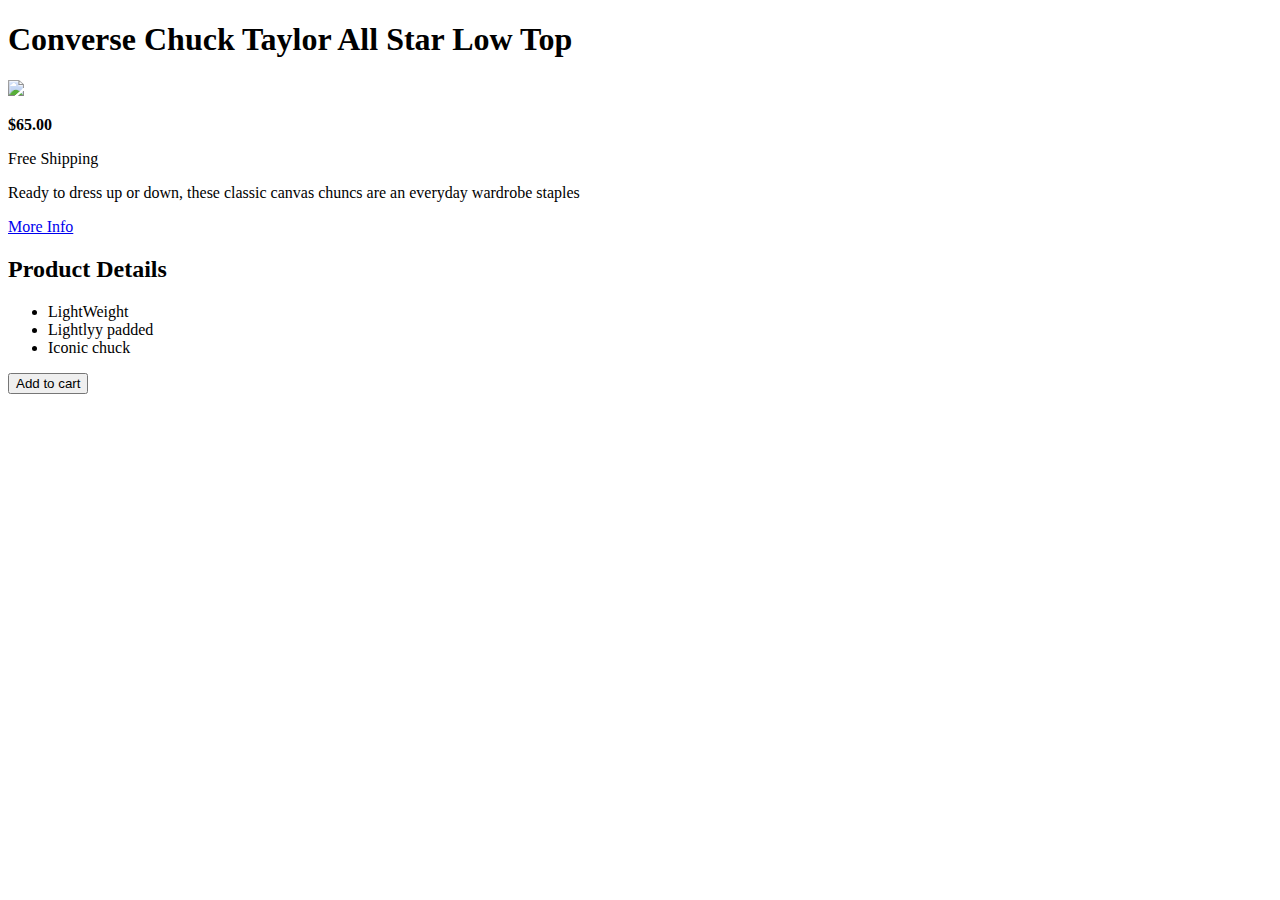
==== challenge/challenge2.html @ 1c3bfb98 "initial push to repo" ====
<!DOCTYPE html>
<html lang="en">
  <head>
    <meta charset="UTF-8" />
    <meta http-equiv="X-UA-Compatible" content="IE=edge" />
    <meta name="viewport" content="width=device-width, initial-scale=1.0" />
    <title>Converse Shoe</title>
  </head>
  <body>
    <header>
      <h1>Converse Chuck Taylor All Star Low Top</h1>
    </header>
    <main>
      <img
        src="https://images.unsplash.com/photo-1463100099107-aa0980c362e6?ixlib=rb-4.0.3&ixid=MnwxMjA3fDB8MHxwaG90by1wYWdlfHx8fGVufDB8fHx8&auto=format&fit=crop&w=870&q=80"
        width="400"
      />
      <p><strong>&dollar;65.00</strong></p>
      <p>Free Shipping</p>
      <p>
        Ready to dress up or down, these classic canvas chuncs are an everyday
        wardrobe staples
      </p>
      <a href="#">More Info</a>
    </main>
    <aside>
      <h2>Product Details</h2>
      <ul>
        <li>LightWeight</li>
        <li>Lightlyy padded</li>
        <li>Iconic chuck</li>
      </ul>
      <button>Add to cart</button>
    </aside>
  </body>
</html>
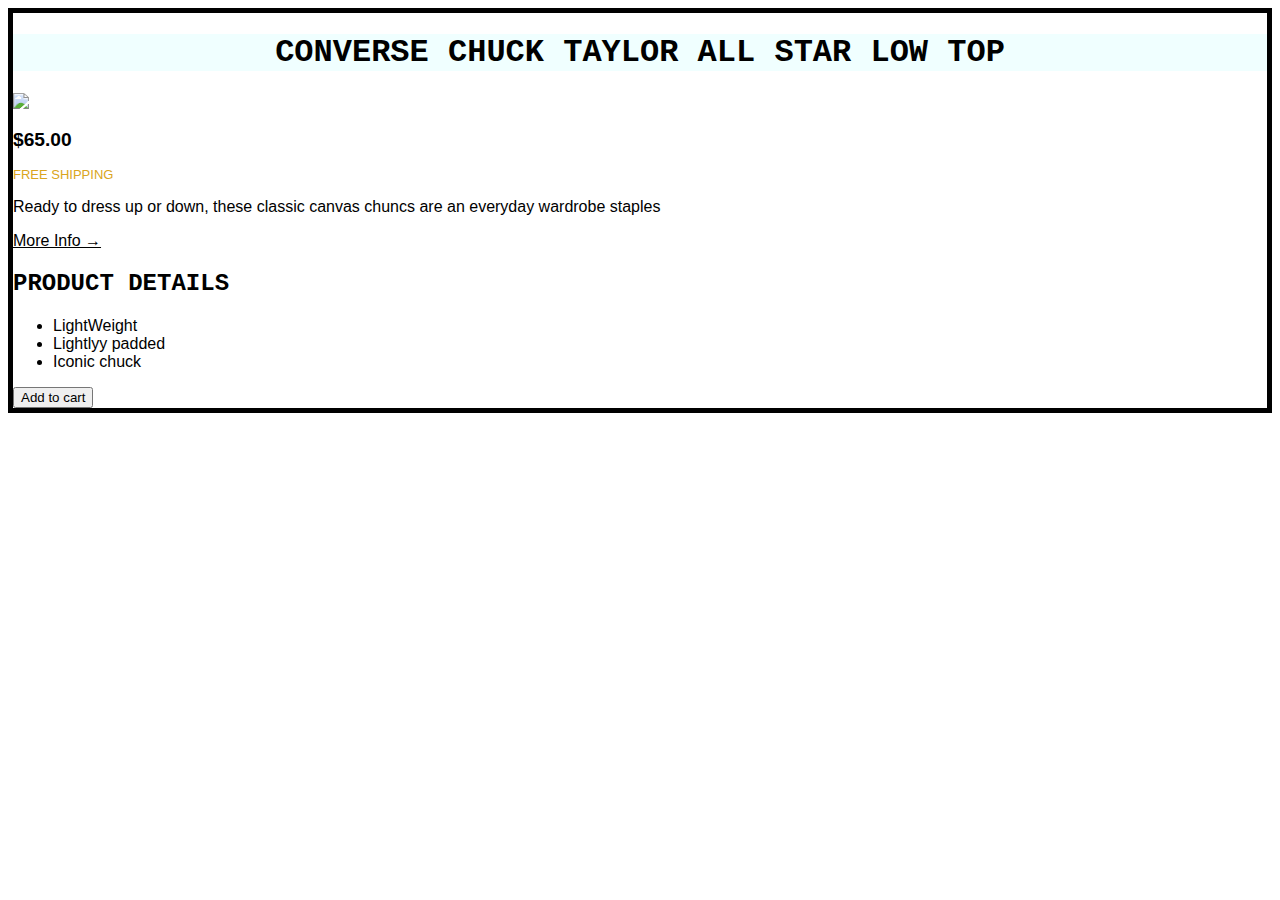
==== commit 5404394d: "working changes" ====
--- a/challenge/challenge2.html
+++ b/challenge/challenge2.html
@@ -5,6 +5,7 @@
     <meta http-equiv="X-UA-Compatible" content="IE=edge" />
     <meta name="viewport" content="width=device-width, initial-scale=1.0" />
     <title>Converse Shoe</title>
+    <link href="st.css" rel="stylesheet" />
   </head>
   <body>
     <header>
@@ -21,7 +22,7 @@
         Ready to dress up or down, these classic canvas chuncs are an everyday
         wardrobe staples
       </p>
-      <a href="#">More Info</a>
+      <a href="#">More Info &RightArrow;</a>
     </main>
     <aside>
       <h2>Product Details</h2>
--- a/challenge/st.css
+++ b/challenge/st.css
@@ -0,0 +1,41 @@
+body {
+  border: 5px solid black;
+  font-family: Arial, Helvetica, sans-serif;
+}
+header {
+  background-color: azure;
+  text-transform: uppercase;
+  text-align: center;
+  font-family: "Courier New", Courier, monospace;
+}
+p strong {
+  font-weight: bolder;
+  font-size: larger;
+}
+a:link {
+  color: black;
+  text-decoration: underline;
+}
+a:visited {
+  color: black;
+  text-decoration: underline;
+}
+a:hover {
+  color: red;
+}
+aside h2 {
+  text-transform: uppercase;
+  font-family: "Courier New", Courier, monospace;
+}
+main p:nth-child(3) {
+  font-size: small;
+  color: goldenrod;
+  text-transform: uppercase;
+}
+button {
+  cursor: pointer;
+}
+button:hover {
+  color: white;
+  background-color: black;
+}
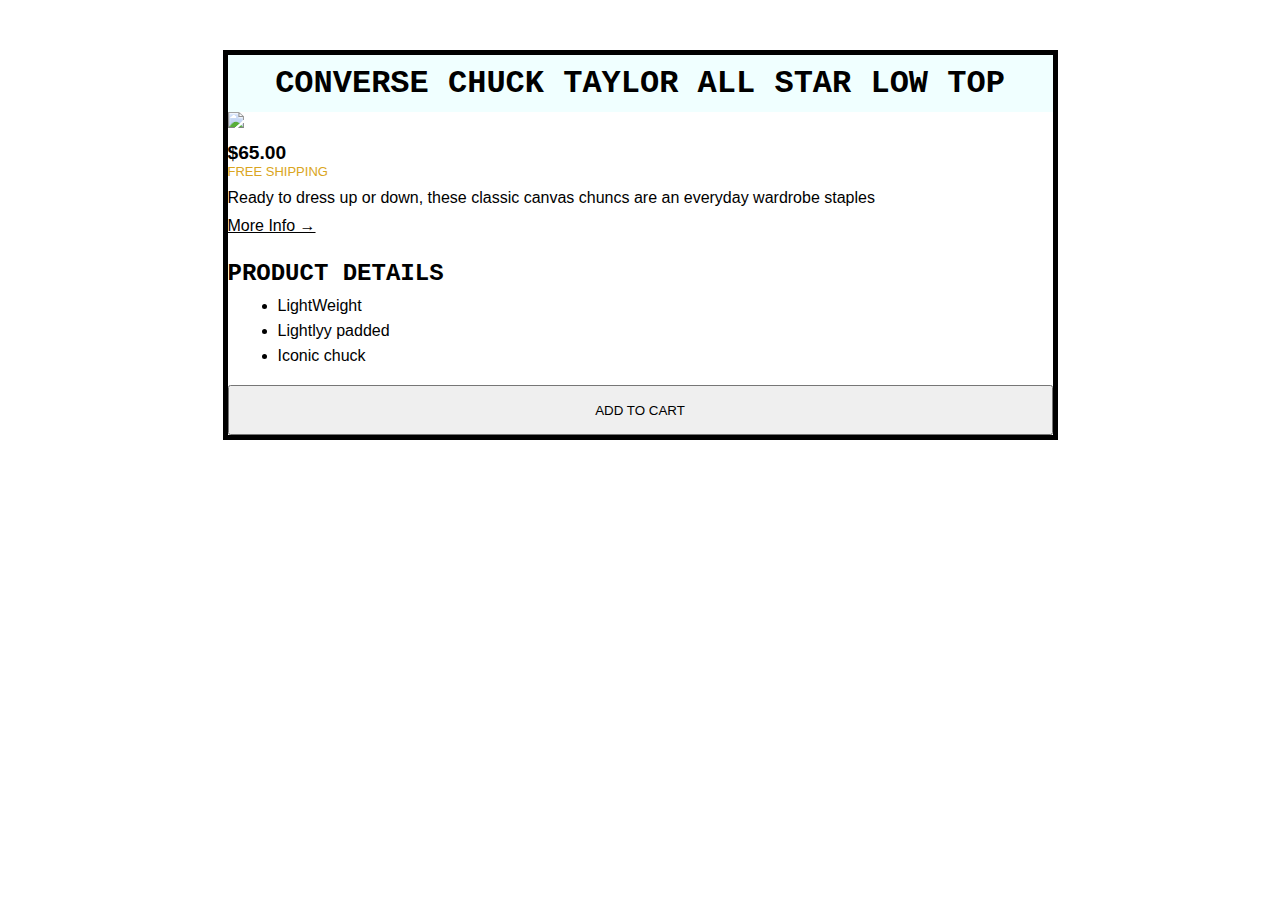
==== commit bc72039d: "commit 2" ====
--- a/challenge/challenge2.html
+++ b/challenge/challenge2.html
@@ -8,30 +8,32 @@
     <link href="st.css" rel="stylesheet" />
   </head>
   <body>
-    <header>
-      <h1>Converse Chuck Taylor All Star Low Top</h1>
-    </header>
-    <main>
-      <img
-        src="https://images.unsplash.com/photo-1463100099107-aa0980c362e6?ixlib=rb-4.0.3&ixid=MnwxMjA3fDB8MHxwaG90by1wYWdlfHx8fGVufDB8fHx8&auto=format&fit=crop&w=870&q=80"
-        width="400"
-      />
-      <p><strong>&dollar;65.00</strong></p>
-      <p>Free Shipping</p>
-      <p>
-        Ready to dress up or down, these classic canvas chuncs are an everyday
-        wardrobe staples
-      </p>
-      <a href="#">More Info &RightArrow;</a>
-    </main>
-    <aside>
-      <h2>Product Details</h2>
-      <ul>
-        <li>LightWeight</li>
-        <li>Lightlyy padded</li>
-        <li>Iconic chuck</li>
-      </ul>
-      <button>Add to cart</button>
-    </aside>
+    <div class="main-c">
+      <header>
+        <h1 class="header-h1">Converse Chuck Taylor All Star Low Top</h1>
+      </header>
+      <main>
+        <img
+          src="https://images.unsplash.com/photo-1463100099107-aa0980c362e6?ixlib=rb-4.0.3&ixid=MnwxMjA3fDB8MHxwaG90by1wYWdlfHx8fGVufDB8fHx8&auto=format&fit=crop&w=870&q=80"
+          width="400"
+        />
+        <p class="ship"><strong>&dollar;65.00</strong></p>
+        <p>Free Shipping</p>
+        <p>
+          Ready to dress up or down, these classic canvas chuncs are an everyday
+          wardrobe staples
+        </p>
+        <a href="#">More Info &RightArrow;</a>
+      </main>
+      <aside>
+        <h2>Product Details</h2>
+        <ul>
+          <li>LightWeight</li>
+          <li>Lightlyy padded</li>
+          <li>Iconic chuck</li>
+        </ul>
+        <button>Add to cart</button>
+      </aside>
+    </div>
   </body>
 </html>
--- a/challenge/st.css
+++ b/challenge/st.css
@@ -1,4 +1,10 @@
-body {
+* {
+  margin: 0;
+  padding: 0;
+}
+.main-c {
+  width: 825px;
+  margin: 50px auto;
   border: 5px solid black;
   font-family: Arial, Helvetica, sans-serif;
 }
@@ -8,9 +14,31 @@
   text-align: center;
   font-family: "Courier New", Courier, monospace;
 }
+.header-h1 {
+  padding: 10px;
+}
+img {
+  margin-bottom: 10px;
+}
 p strong {
   font-weight: bolder;
   font-size: larger;
+}
+p {
+  margin-bottom: 10px;
+}
+.ship {
+  margin: 0;
+}
+aside {
+  margin-top: 25px;
+}
+li {
+  margin-left: 50px;
+  margin-bottom: 7px;
+}
+li:last-child {
+  margin-bottom: 20px;
 }
 a:link {
   color: black;
@@ -26,6 +54,7 @@
 aside h2 {
   text-transform: uppercase;
   font-family: "Courier New", Courier, monospace;
+  margin-bottom: 10px;
 }
 main p:nth-child(3) {
   font-size: small;
@@ -34,6 +63,9 @@
 }
 button {
   cursor: pointer;
+  width: 100%;
+  height: 50px;
+  text-transform: uppercase;
 }
 button:hover {
   color: white;
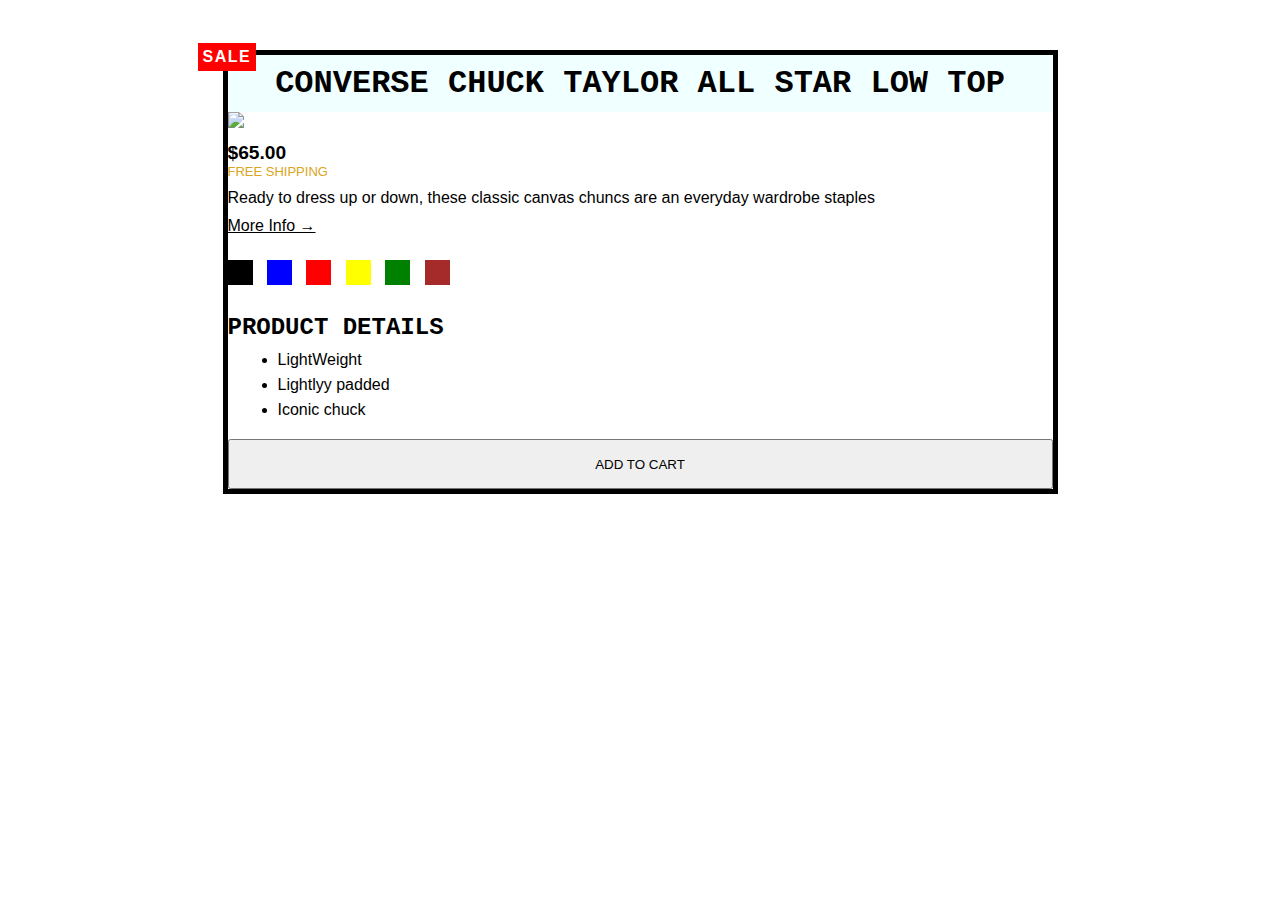
==== commit 365ceb9f: "final commit on 25-01" ====
--- a/challenge/challenge2.html
+++ b/challenge/challenge2.html
@@ -9,6 +9,7 @@
   </head>
   <body>
     <div class="main-c">
+      <h4>SALE</h4>
       <header>
         <h1 class="header-h1">Converse Chuck Taylor All Star Low Top</h1>
       </header>
@@ -24,6 +25,15 @@
           wardrobe staples
         </p>
         <a href="#">More Info &RightArrow;</a>
+        <br />
+        <div class="box-c">
+          <div id="box1"></div>
+          <div id="box2"></div>
+          <div id="box3"></div>
+          <div id="box4"></div>
+          <div id="box5"></div>
+          <div id="box6"></div>
+        </div>
       </main>
       <aside>
         <h2>Product Details</h2>
--- a/challenge/st.css
+++ b/challenge/st.css
@@ -3,6 +3,7 @@
   padding: 0;
 }
 .main-c {
+  position: relative;
   width: 825px;
   margin: 50px auto;
   border: 5px solid black;
@@ -71,3 +72,58 @@
   color: white;
   background-color: black;
 }
+.box-c {
+  margin: 25px 0;
+}
+#box1 {
+  display: inline-block;
+  width: 25px;
+  height: 25px;
+  margin-right: 10px;
+  background-color: black;
+}
+#box2 {
+  display: inline-block;
+  width: 25px;
+  height: 25px;
+  margin-right: 10px;
+  background-color: blue;
+}
+#box3 {
+  display: inline-block;
+  width: 25px;
+  height: 25px;
+  margin-right: 10px;
+  background-color: red;
+}
+#box4 {
+  display: inline-block;
+  width: 25px;
+  height: 25px;
+  margin-right: 10px;
+  background-color: yellow;
+}
+#box5 {
+  display: inline-block;
+  width: 25px;
+  height: 25px;
+  margin-right: 10px;
+  background-color: green;
+}
+#box6 {
+  display: inline-block;
+  width: 25px;
+  height: 25px;
+  margin-right: 10px;
+  background-color: brown;
+}
+h4 {
+  position: absolute;
+  background-color: red;
+  padding: 5px;
+  display: inline-block;
+  color: white;
+  letter-spacing: 1.5px;
+  top: -12px;
+  left: -30px;
+}
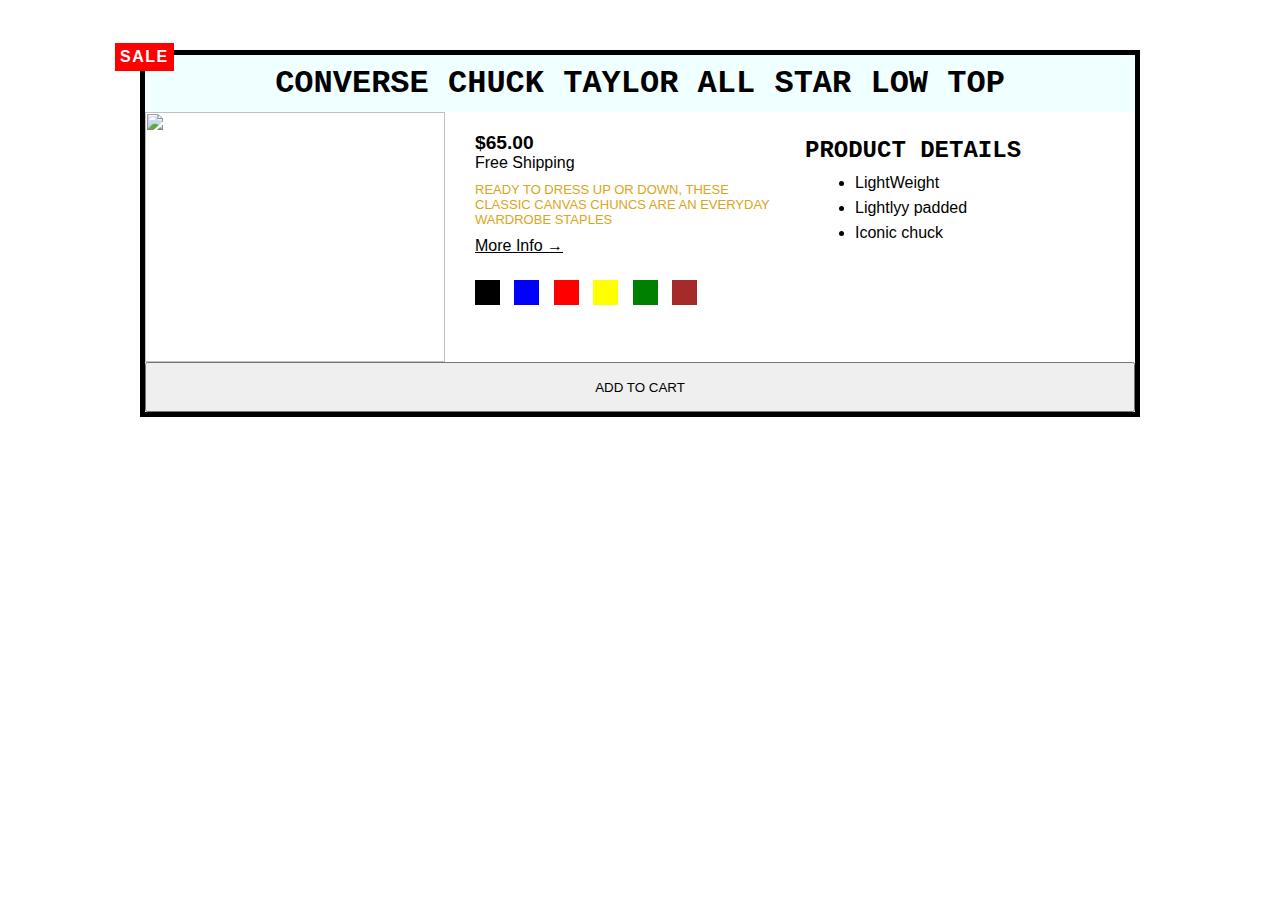
==== commit 171cc853: "challenge3 using float" ====
--- a/challenge/challenge2.html
+++ b/challenge/challenge2.html
@@ -14,25 +14,30 @@
         <h1 class="header-h1">Converse Chuck Taylor All Star Low Top</h1>
       </header>
       <main>
-        <img
-          src="https://images.unsplash.com/photo-1463100099107-aa0980c362e6?ixlib=rb-4.0.3&ixid=MnwxMjA3fDB8MHxwaG90by1wYWdlfHx8fGVufDB8fHx8&auto=format&fit=crop&w=870&q=80"
-          width="400"
-        />
-        <p class="ship"><strong>&dollar;65.00</strong></p>
-        <p>Free Shipping</p>
-        <p>
-          Ready to dress up or down, these classic canvas chuncs are an everyday
-          wardrobe staples
-        </p>
-        <a href="#">More Info &RightArrow;</a>
-        <br />
-        <div class="box-c">
-          <div id="box1"></div>
-          <div id="box2"></div>
-          <div id="box3"></div>
-          <div id="box4"></div>
-          <div id="box5"></div>
-          <div id="box6"></div>
+        <div class="main">
+          <img
+            src="https://images.unsplash.com/photo-1463100099107-aa0980c362e6?ixlib=rb-4.0.3&ixid=MnwxMjA3fDB8MHxwaG90by1wYWdlfHx8fGVufDB8fHx8&auto=format&fit=crop&w=870&q=80"
+            width="300"
+            height="250"
+          />
+        </div>
+        <div class="main-1">
+          <p class="ship"><strong>&dollar;65.00</strong></p>
+          <p>Free Shipping</p>
+          <p>
+            Ready to dress up or down, these classic canvas chuncs are an
+            everyday wardrobe staples
+          </p>
+          <a href="#">More Info &RightArrow;</a>
+          <br />
+          <div class="box-c">
+            <div id="box1"></div>
+            <div id="box2"></div>
+            <div id="box3"></div>
+            <div id="box4"></div>
+            <div id="box5"></div>
+            <div id="box6"></div>
+          </div>
         </div>
       </main>
       <aside>
@@ -42,8 +47,8 @@
           <li>Lightlyy padded</li>
           <li>Iconic chuck</li>
         </ul>
-        <button>Add to cart</button>
       </aside>
+      <button>Add to cart</button>
     </div>
   </body>
 </html>
--- a/challenge/st.css
+++ b/challenge/st.css
@@ -1,13 +1,27 @@
 * {
   margin: 0;
   padding: 0;
+  box-sizing: border-box;
 }
 .main-c {
   position: relative;
-  width: 825px;
+  width: 1000px;
   margin: 50px auto;
   border: 5px solid black;
   font-family: Arial, Helvetica, sans-serif;
+}
+.main {
+  float: left;
+  margin: 0;
+  width: 300px;
+  height: 250px;
+}
+.main-1 {
+  margin: 20px 30px;
+  margin-bottom: 0;
+  height: 230px;
+  width: 300px;
+  float: left;
 }
 header {
   background-color: azure;
@@ -18,9 +32,7 @@
 .header-h1 {
   padding: 10px;
 }
-img {
-  margin-bottom: 10px;
-}
+
 p strong {
   font-weight: bolder;
   font-size: larger;
@@ -32,7 +44,10 @@
   margin: 0;
 }
 aside {
+  float: left;
   margin-top: 25px;
+  width: 300px;
+  height: 225px;
 }
 li {
   margin-left: 50px;
@@ -127,3 +142,6 @@
   top: -12px;
   left: -30px;
 }
+button {
+  clear: both;
+}
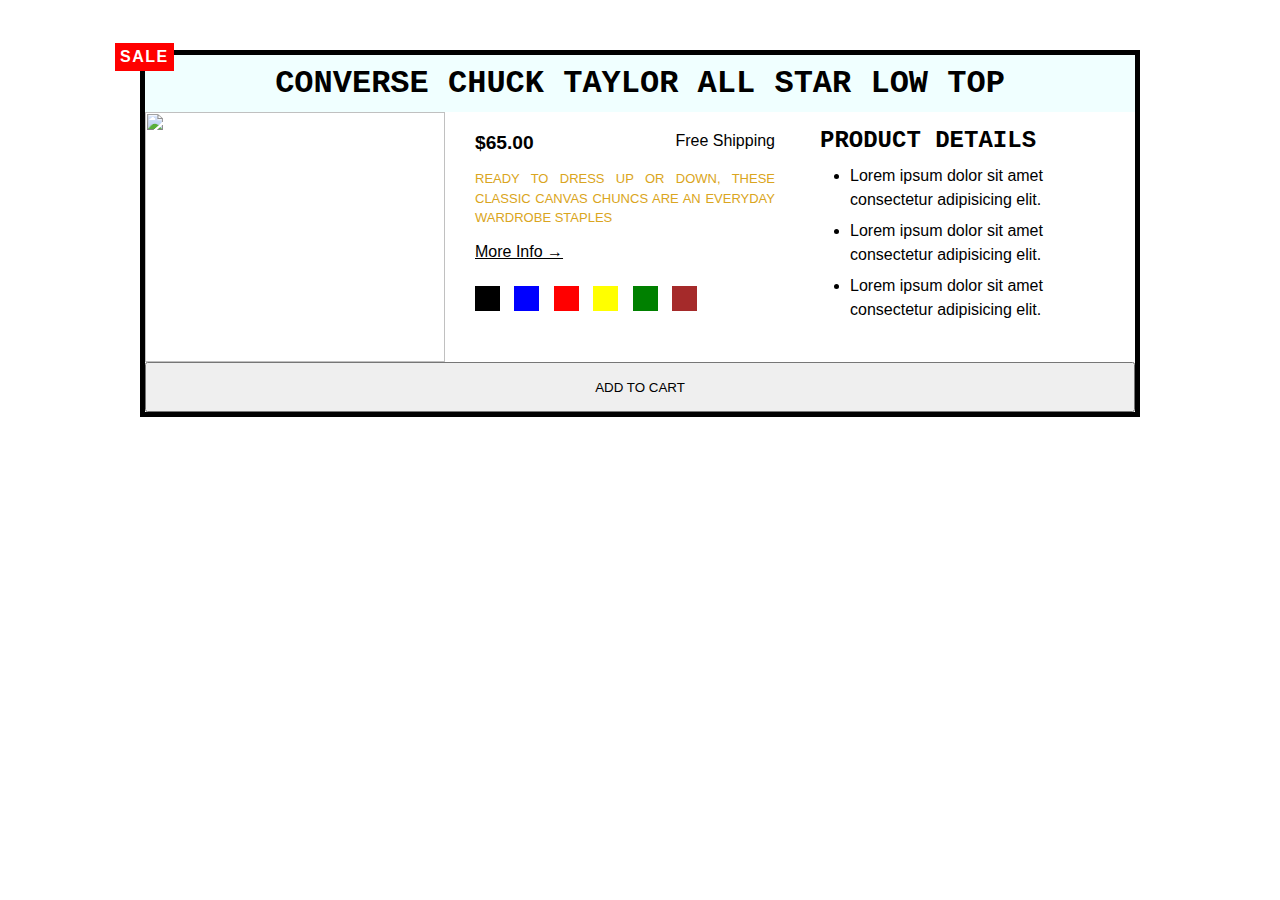
==== commit 84b6e6ba: "challenge-commit(float)" ====
--- a/challenge/challenge2.html
+++ b/challenge/challenge2.html
@@ -23,8 +23,8 @@
         </div>
         <div class="main-1">
           <p class="ship"><strong>&dollar;65.00</strong></p>
-          <p>Free Shipping</p>
-          <p>
+          <p class="float">Free Shipping</p>
+          <p class="next">
             Ready to dress up or down, these classic canvas chuncs are an
             everyday wardrobe staples
           </p>
@@ -43,9 +43,9 @@
       <aside>
         <h2>Product Details</h2>
         <ul>
-          <li>LightWeight</li>
-          <li>Lightlyy padded</li>
-          <li>Iconic chuck</li>
+          <li>Lorem ipsum dolor sit amet consectetur adipisicing elit.</li>
+          <li>Lorem ipsum dolor sit amet consectetur adipisicing elit.</li>
+          <li>Lorem ipsum dolor sit amet consectetur adipisicing elit.</li>
         </ul>
       </aside>
       <button>Add to cart</button>
--- a/challenge/st.css
+++ b/challenge/st.css
@@ -42,16 +42,19 @@
 }
 .ship {
   margin: 0;
+  display: inline-block;
 }
 aside {
   float: left;
-  margin-top: 25px;
+  padding: 15px;
   width: 300px;
-  height: 225px;
+  height: 250px;
 }
+
 li {
-  margin-left: 50px;
+  margin-left: 30px;
   margin-bottom: 7px;
+  line-height: 1.5;
 }
 li:last-child {
   margin-bottom: 20px;
@@ -145,3 +148,13 @@
 button {
   clear: both;
 }
+.float {
+  float: right;
+}
+.next {
+  margin-top: 15px;
+  margin-bottom: 15px;
+  text-align: justify;
+  line-height: 1.5;
+  clear: both;
+}
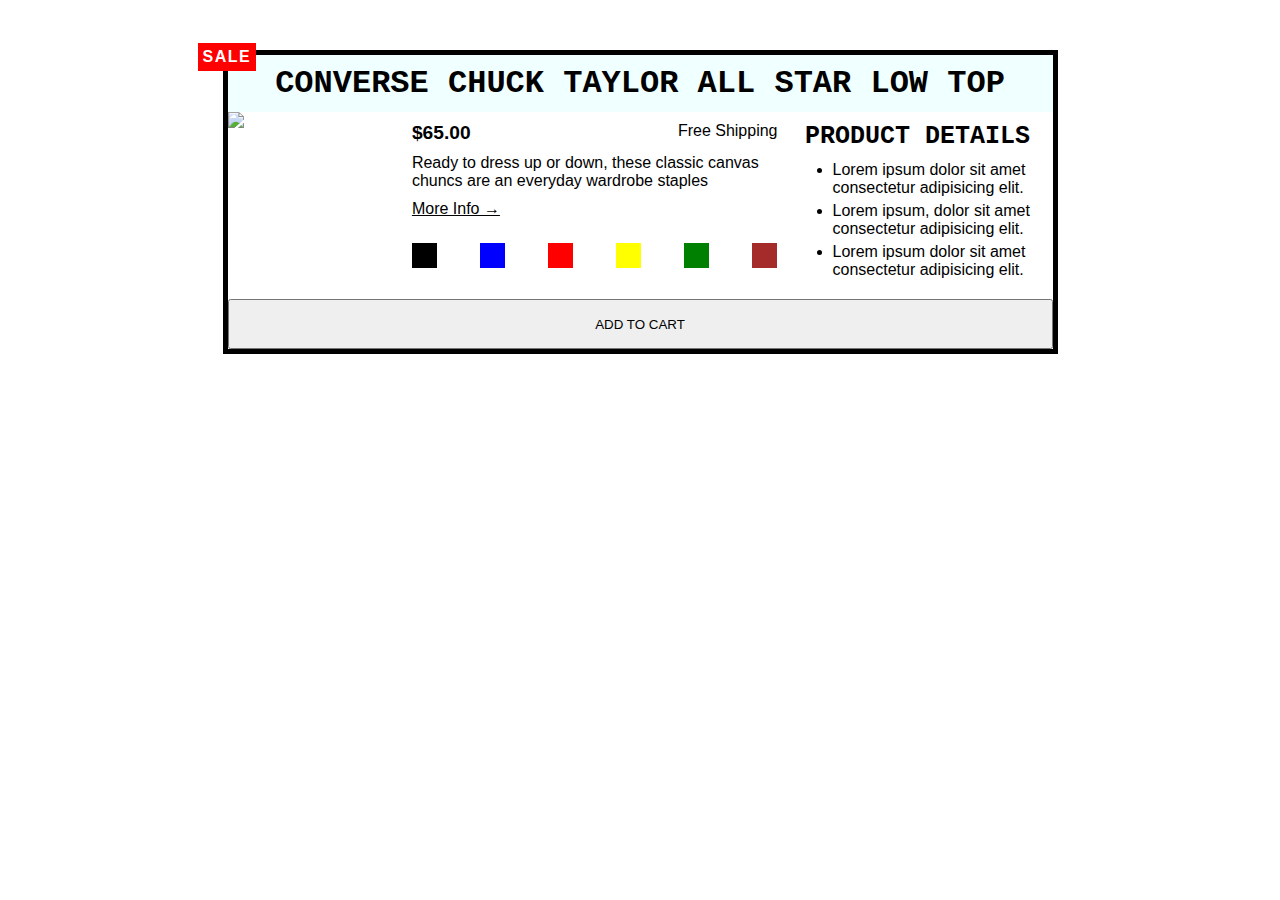
==== commit 62640451: "with css flexbox!! challenge" ====
--- a/challenge/challenge2.html
+++ b/challenge/challenge2.html
@@ -13,41 +13,42 @@
       <header>
         <h1 class="header-h1">Converse Chuck Taylor All Star Low Top</h1>
       </header>
-      <main>
-        <div class="main">
+      <div class="flex">
+        <main>
           <img
             src="https://images.unsplash.com/photo-1463100099107-aa0980c362e6?ixlib=rb-4.0.3&ixid=MnwxMjA3fDB8MHxwaG90by1wYWdlfHx8fGVufDB8fHx8&auto=format&fit=crop&w=870&q=80"
-            width="300"
-            height="250"
+            width="400"
           />
-        </div>
-        <div class="main-1">
-          <p class="ship"><strong>&dollar;65.00</strong></p>
-          <p class="float">Free Shipping</p>
-          <p class="next">
-            Ready to dress up or down, these classic canvas chuncs are an
-            everyday wardrobe staples
-          </p>
-          <a href="#">More Info &RightArrow;</a>
-          <br />
-          <div class="box-c">
-            <div id="box1"></div>
-            <div id="box2"></div>
-            <div id="box3"></div>
-            <div id="box4"></div>
-            <div id="box5"></div>
-            <div id="box6"></div>
+          <div class="price">
+            <div class="sub-p">
+              <p class="ship"><strong>&dollar;65.00</strong></p>
+              <p>Free Shipping</p>
+            </div>
+            <p>
+              Ready to dress up or down, these classic canvas chuncs are an
+              everyday wardrobe staples
+            </p>
+            <a href="#">More Info &RightArrow;</a>
+            <br />
+            <div class="box-c">
+              <div id="box1"></div>
+              <div id="box2"></div>
+              <div id="box3"></div>
+              <div id="box4"></div>
+              <div id="box5"></div>
+              <div id="box6"></div>
+            </div>
           </div>
-        </div>
-      </main>
-      <aside>
-        <h2>Product Details</h2>
-        <ul>
-          <li>Lorem ipsum dolor sit amet consectetur adipisicing elit.</li>
-          <li>Lorem ipsum dolor sit amet consectetur adipisicing elit.</li>
-          <li>Lorem ipsum dolor sit amet consectetur adipisicing elit.</li>
-        </ul>
-      </aside>
+        </main>
+        <aside>
+          <h2>Product Details</h2>
+          <ul>
+            <li>Lorem ipsum dolor sit amet consectetur adipisicing elit.</li>
+            <li>Lorem ipsum, dolor sit amet consectetur adipisicing elit.</li>
+            <li>Lorem ipsum dolor sit amet consectetur adipisicing elit.</li>
+          </ul>
+        </aside>
+      </div>
       <button>Add to cart</button>
     </div>
   </body>
--- a/challenge/st.css
+++ b/challenge/st.css
@@ -1,27 +1,13 @@
 * {
   margin: 0;
   padding: 0;
-  box-sizing: border-box;
 }
 .main-c {
   position: relative;
-  width: 1000px;
+  width: 825px;
   margin: 50px auto;
   border: 5px solid black;
   font-family: Arial, Helvetica, sans-serif;
-}
-.main {
-  float: left;
-  margin: 0;
-  width: 300px;
-  height: 250px;
-}
-.main-1 {
-  margin: 20px 30px;
-  margin-bottom: 0;
-  height: 230px;
-  width: 300px;
-  float: left;
 }
 header {
   background-color: azure;
@@ -32,7 +18,10 @@
 .header-h1 {
   padding: 10px;
 }
-
+img {
+  width: 300px;
+  height: auto;
+}
 p strong {
   font-weight: bolder;
   font-size: larger;
@@ -42,19 +31,13 @@
 }
 .ship {
   margin: 0;
-  display: inline-block;
 }
 aside {
-  float: left;
-  padding: 15px;
-  width: 300px;
-  height: 250px;
+  margin-top: 25px;
 }
-
 li {
-  margin-left: 30px;
-  margin-bottom: 7px;
-  line-height: 1.5;
+  margin-left: 40px;
+  margin-bottom: 5px;
 }
 li:last-child {
   margin-bottom: 20px;
@@ -97,42 +80,42 @@
   display: inline-block;
   width: 25px;
   height: 25px;
-  margin-right: 10px;
+
   background-color: black;
 }
 #box2 {
   display: inline-block;
   width: 25px;
   height: 25px;
-  margin-right: 10px;
+
   background-color: blue;
 }
 #box3 {
   display: inline-block;
   width: 25px;
   height: 25px;
-  margin-right: 10px;
+
   background-color: red;
 }
 #box4 {
   display: inline-block;
   width: 25px;
   height: 25px;
-  margin-right: 10px;
+
   background-color: yellow;
 }
 #box5 {
   display: inline-block;
   width: 25px;
   height: 25px;
-  margin-right: 10px;
+
   background-color: green;
 }
 #box6 {
   display: inline-block;
   width: 25px;
   height: 25px;
-  margin-right: 10px;
+
   background-color: brown;
 }
 h4 {
@@ -145,16 +128,54 @@
   top: -12px;
   left: -30px;
 }
-button {
-  clear: both;
+.flex {
+  display: flex;
+  gap: 15px;
 }
-.float {
-  float: right;
+/* .price {
+    margin-top: 10px;
+  } */
+main {
+  display: flex;
+  flex: 0 0 550px;
+  gap: 15px;
 }
-.next {
-  margin-top: 15px;
-  margin-bottom: 15px;
-  text-align: justify;
-  line-height: 1.5;
-  clear: both;
+aside {
+  display: flex;
+  flex-flow: column;
+  align-items: center;
+  gap: 10px;
+  width: 250px;
+  margin: 0;
 }
+aside h2 {
+  margin: 0;
+  font-size: 25px;
+}
+.sub-p {
+  display: flex;
+  align-items: flex-start;
+  justify-content: space-between;
+
+  margin-bottom: 10px;
+}
+.sub-p p {
+  margin: 0;
+}
+.ship {
+  margin: 0;
+}
+.box-c {
+  display: flex;
+  justify-content: space-between;
+}
+aside ul {
+  margin-right: 5px;
+}
+aside li:first-child {
+  margin-top: 0;
+}
+aside,
+.sub-p {
+  margin-top: 10px;
+}
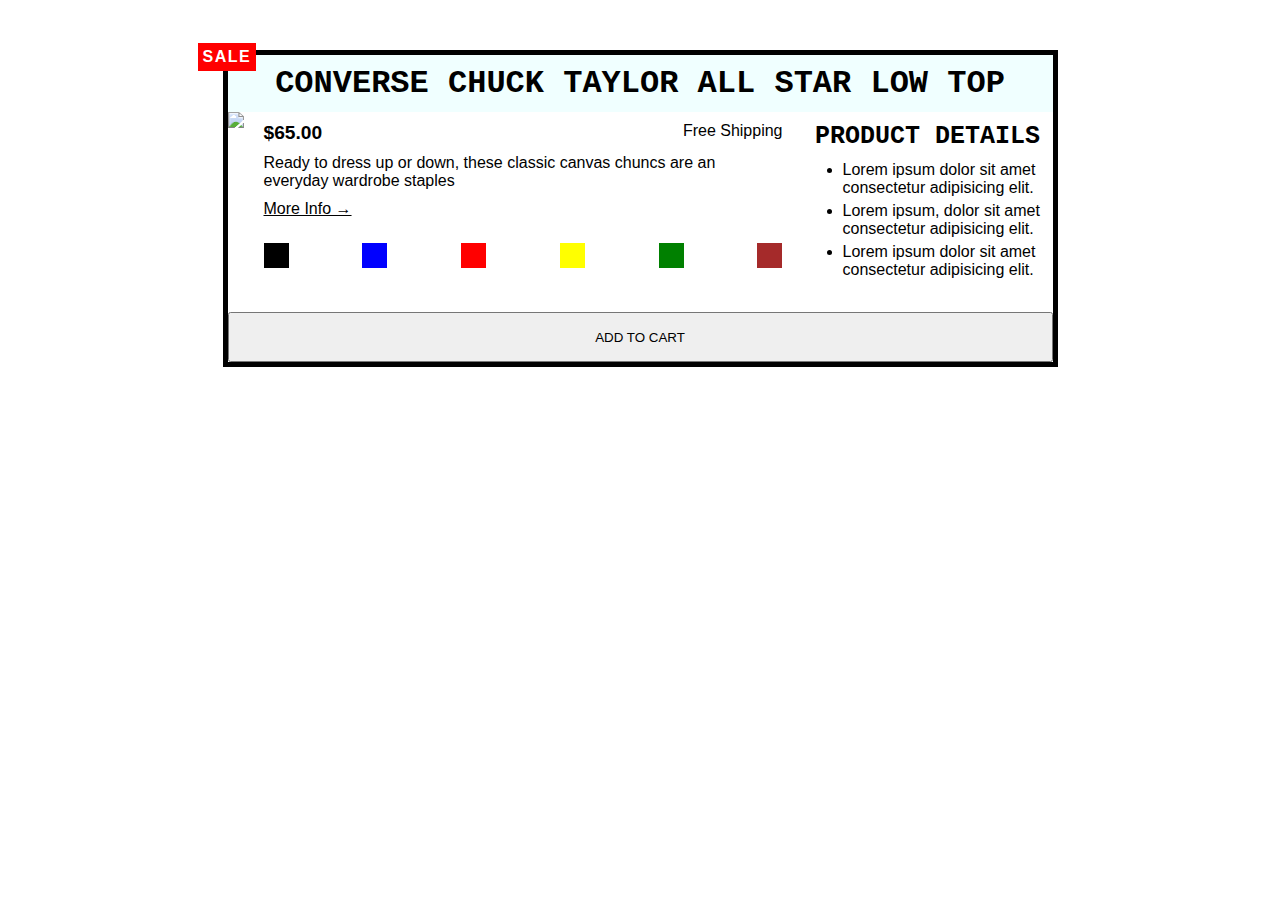
==== commit 9f1a8c8a: "challenge using grid" ====
--- a/challenge/challenge2.html
+++ b/challenge/challenge2.html
@@ -9,37 +9,44 @@
   </head>
   <body>
     <div class="main-c">
-      <h4>SALE</h4>
-      <header>
-        <h1 class="header-h1">Converse Chuck Taylor All Star Low Top</h1>
-      </header>
-      <div class="flex">
-        <main>
-          <img
-            src="https://images.unsplash.com/photo-1463100099107-aa0980c362e6?ixlib=rb-4.0.3&ixid=MnwxMjA3fDB8MHxwaG90by1wYWdlfHx8fGVufDB8fHx8&auto=format&fit=crop&w=870&q=80"
-            width="400"
-          />
-          <div class="price">
-            <div class="sub-p">
-              <p class="ship"><strong>&dollar;65.00</strong></p>
-              <p>Free Shipping</p>
-            </div>
-            <p>
-              Ready to dress up or down, these classic canvas chuncs are an
-              everyday wardrobe staples
-            </p>
-            <a href="#">More Info &RightArrow;</a>
-            <br />
-            <div class="box-c">
-              <div id="box1"></div>
-              <div id="box2"></div>
-              <div id="box3"></div>
-              <div id="box4"></div>
-              <div id="box5"></div>
-              <div id="box6"></div>
-            </div>
+      <div class="h1">
+        <h4>SALE</h4>
+        <header>
+          <h1 class="header-h1">Converse Chuck Taylor All Star Low Top</h1>
+        </header>
+      </div>
+      <!-- <div class="flex"> -->
+
+      <div class="img">
+        <img
+          src="https://images.unsplash.com/photo-1463100099107-aa0980c362e6?ixlib=rb-4.0.3&ixid=MnwxMjA3fDB8MHxwaG90by1wYWdlfHx8fGVufDB8fHx8&auto=format&fit=crop&w=870&q=80"
+          width="400"
+        />
+      </div>
+      <div class="price">
+        <div class="price">
+          <div class="sub-p">
+            <p class="ship"><strong>&dollar;65.00</strong></p>
+            <p>Free Shipping</p>
           </div>
-        </main>
+          <p>
+            Ready to dress up or down, these classic canvas chuncs are an
+            everyday wardrobe staples
+          </p>
+          <a href="#">More Info &RightArrow;</a>
+          <br />
+          <div class="box-c">
+            <div id="box1"></div>
+            <div id="box2"></div>
+            <div id="box3"></div>
+            <div id="box4"></div>
+            <div id="box5"></div>
+            <div id="box6"></div>
+          </div>
+        </div>
+      </div>
+      <!-- </main> -->
+      <div>
         <aside>
           <h2>Product Details</h2>
           <ul>
--- a/challenge/st.css
+++ b/challenge/st.css
@@ -135,11 +135,11 @@
 /* .price {
     margin-top: 10px;
   } */
-main {
+/* main {
   display: flex;
   flex: 0 0 550px;
   gap: 15px;
-}
+} */
 aside {
   display: flex;
   flex-flow: column;
@@ -179,3 +179,19 @@
 .sub-p {
   margin-top: 10px;
 }
+.main-c {
+  display: grid;
+  grid-template-columns: 200px 200px 1fx;
+  column-gap: 20px;
+}
+.h1 {
+  grid-column: 1/4;
+}
+.img {
+  grid-column: 1/2;
+  grid-row: 2/2;
+  height: 200px;
+}
+button {
+  grid-column: 1/4;
+}
